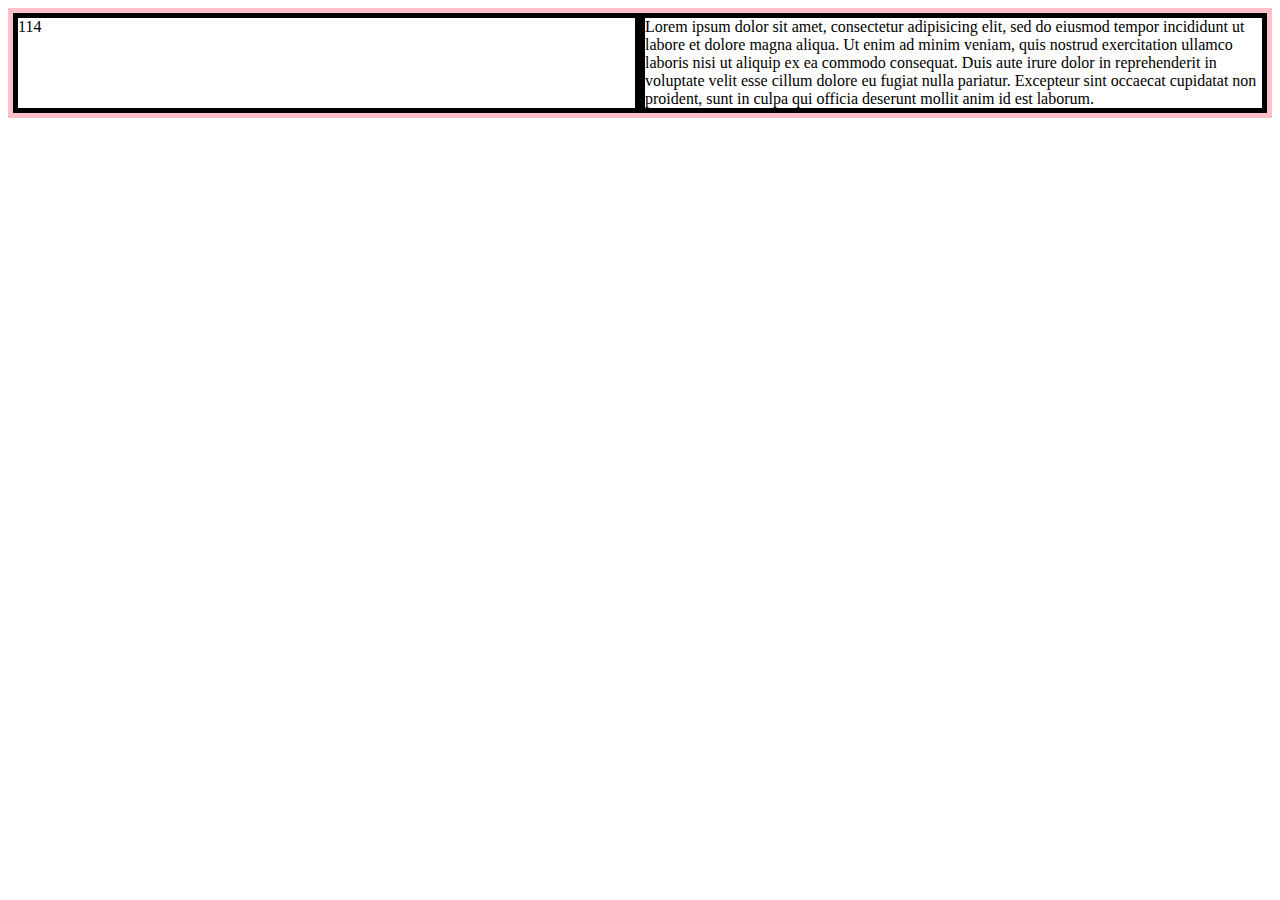
==== grid.html @ bef97438 "oct 08" ====
<!DOCTYPE html>
<html lang="en" dir="ltr">
  <head>
    <meta charset="utf-8">
    <style>

    #grid {
      border: 5px solid pink;
      display: grid;
      grid-template-columns: 1fr 1fr;

    }

    div {
      border: 5px solid black;

    }


    </style>
    <title>grid</title>
  </head>
  <body>
    <div id=grid>
      <div>
        114
      </div>
      <div>
        Lorem ipsum dolor sit amet, consectetur adipisicing elit, sed do eiusmod tempor incididunt ut labore et dolore magna aliqua. Ut enim ad minim veniam, quis nostrud exercitation ullamco laboris nisi ut aliquip ex ea commodo consequat. Duis aute irure dolor in reprehenderit in voluptate velit esse cillum dolore eu fugiat nulla pariatur. Excepteur sint occaecat cupidatat non proident, sunt in culpa qui officia deserunt mollit anim id est laborum.
      </div>

    </div

  </body>
</html>
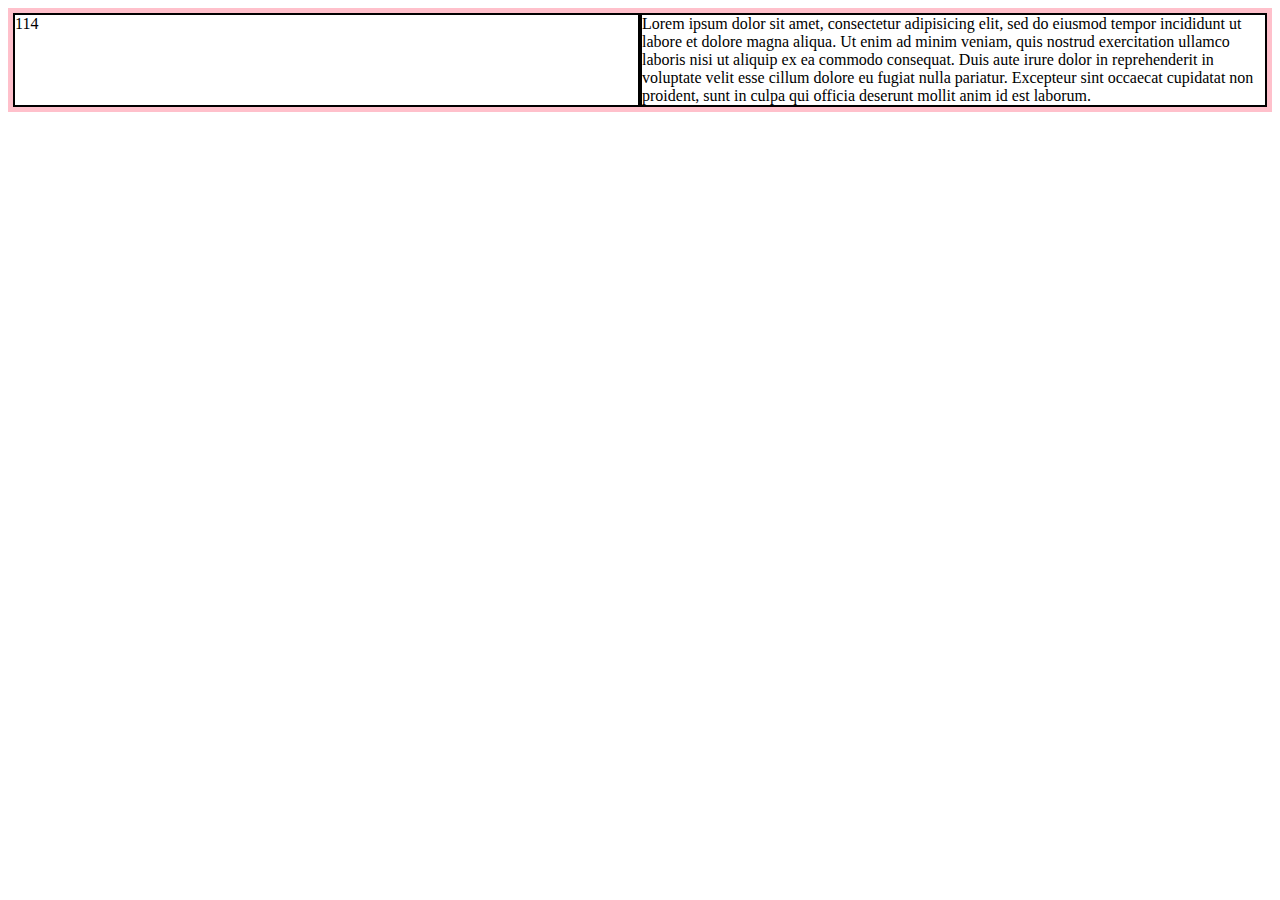
==== commit 59b60e08: "create=boxes" ====
--- a/grid.html
+++ b/grid.html
@@ -12,14 +12,16 @@
     }
 
     div {
-      border: 5px solid black;
+      border: 2px solid black;
 
     }
 
 
     </style>
+
     <title>grid</title>
   </head>
+
   <body>
     <div id=grid>
       <div>
@@ -29,7 +31,7 @@
         Lorem ipsum dolor sit amet, consectetur adipisicing elit, sed do eiusmod tempor incididunt ut labore et dolore magna aliqua. Ut enim ad minim veniam, quis nostrud exercitation ullamco laboris nisi ut aliquip ex ea commodo consequat. Duis aute irure dolor in reprehenderit in voluptate velit esse cillum dolore eu fugiat nulla pariatur. Excepteur sint occaecat cupidatat non proident, sunt in culpa qui officia deserunt mollit anim id est laborum.
       </div>
 
-    </div
+    </div>
 
   </body>
 </html>
